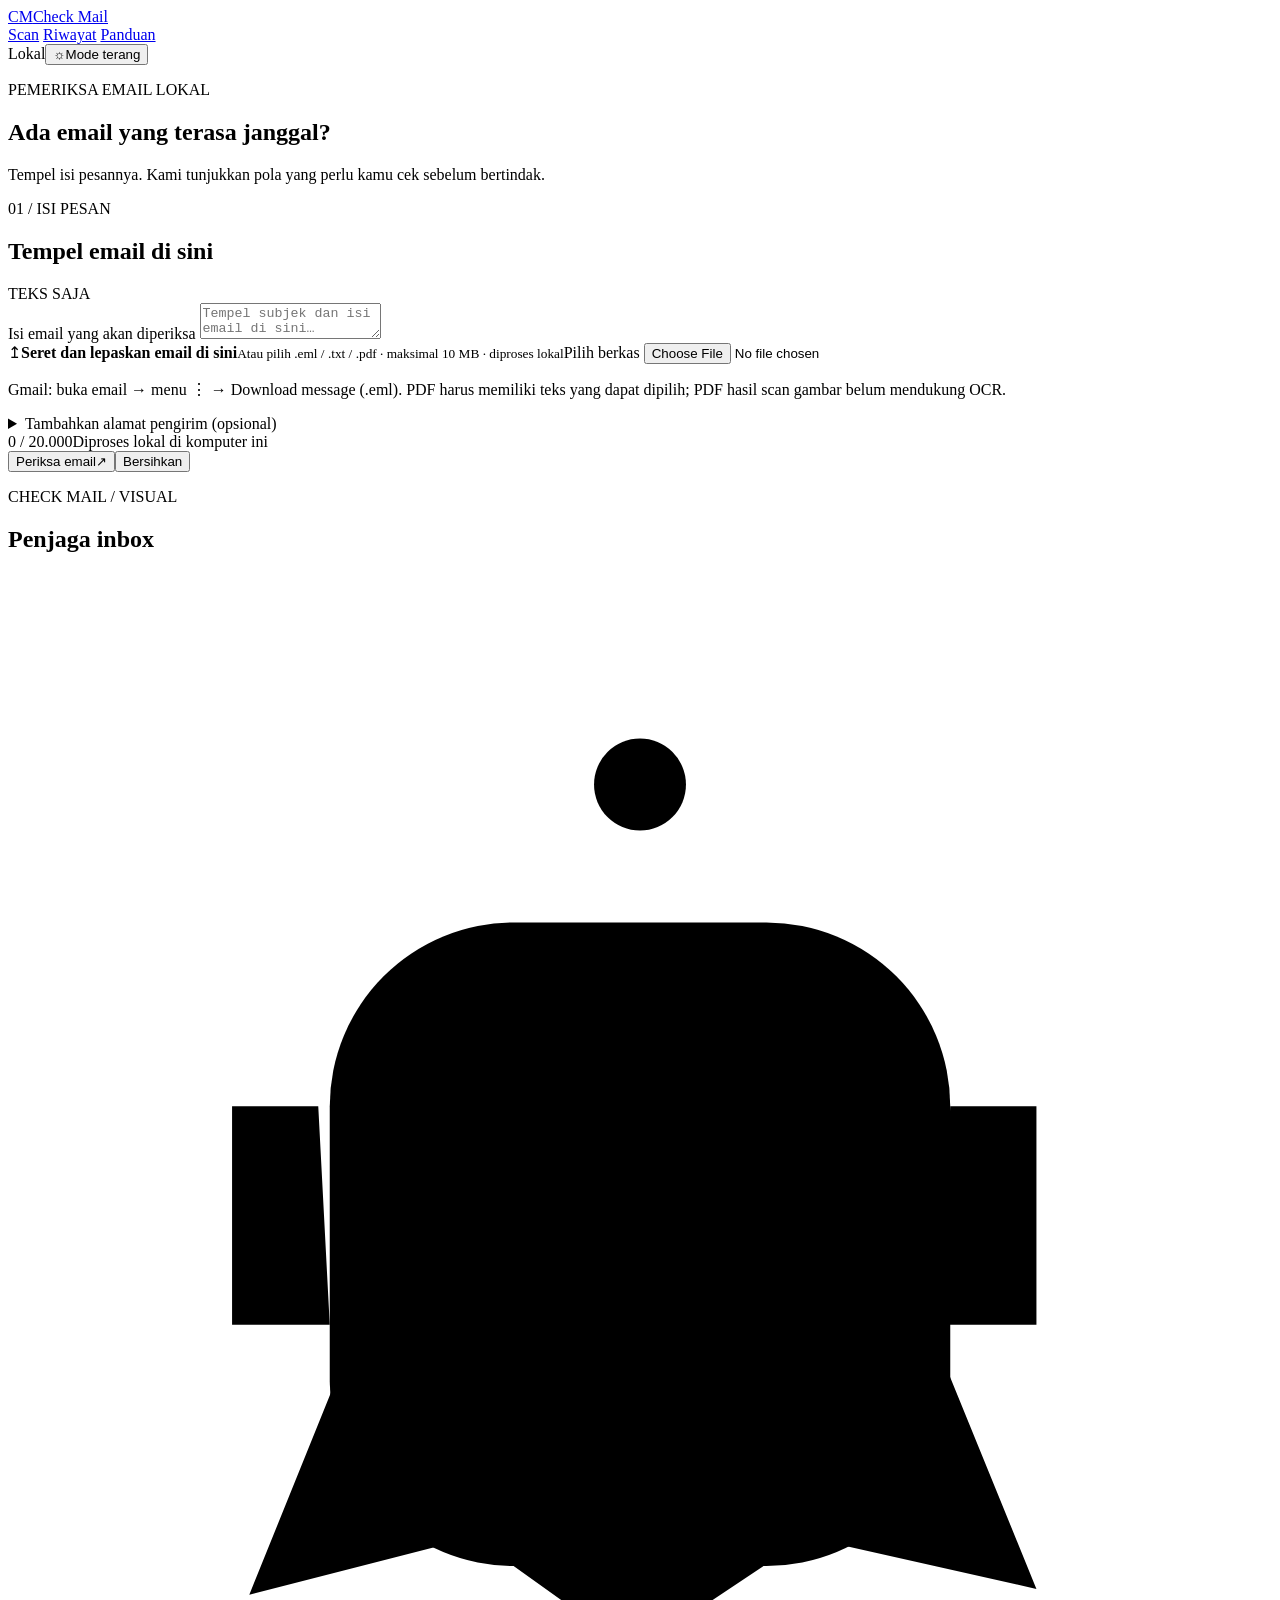
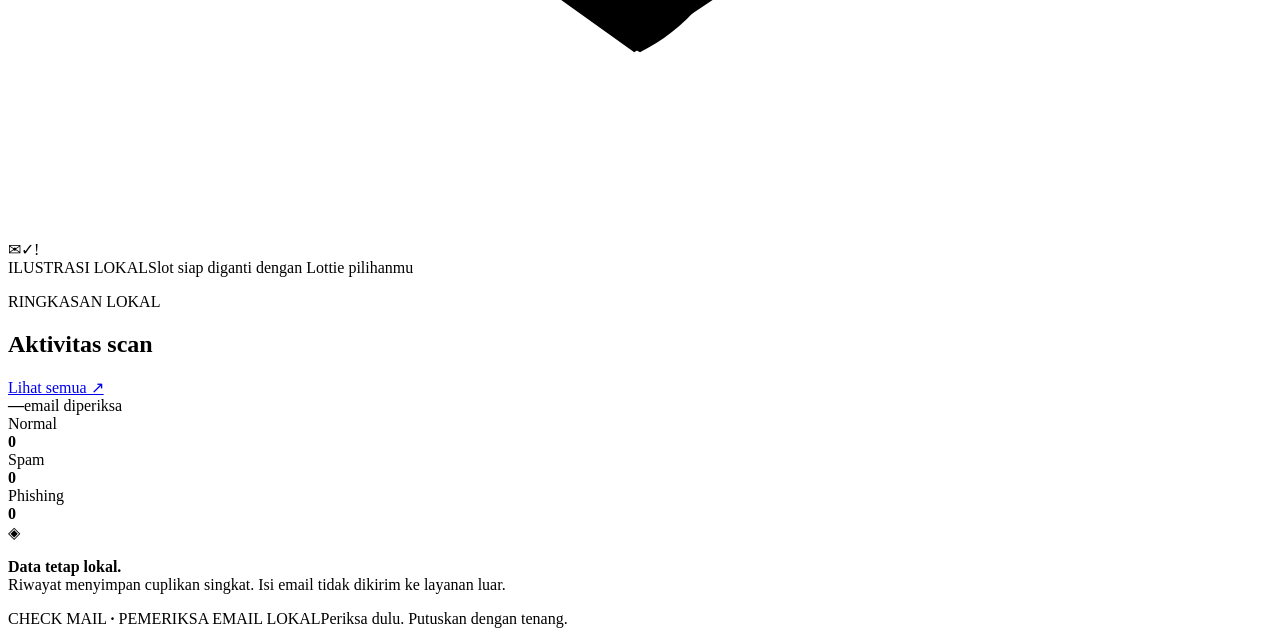
==== frontend/index.html @ 24bc1c0b "beta v1" ====
<!doctype html>
<html lang="id">
<head>
  <meta charset="utf-8">
  <meta name="viewport" content="width=device-width, initial-scale=1">
  <meta name="theme-color" content="#10120f">
  <meta name="description" content="Periksa teks email dengan klasifikasi lokal dan indikator ancaman yang bisa dijelaskan.">
  <title>Scan email — Check Mail</title>
  <link rel="stylesheet" href="/style.css">
  <script src="/vendor/lottie.min.js" defer></script>
  <script src="/script.js" defer></script>
</head>
<body data-halaman="scan">
  <div class="app-shell">
    <header class="topbar">
      <a class="brand" href="/" aria-label="Check Mail, halaman scan"><span class="brand-mark" aria-hidden="true">CM</span><span>Check Mail</span></a>
      <nav class="main-nav" aria-label="Navigasi utama">
        <a class="nav-link aktif" href="/" aria-current="page">Scan</a>
        <a class="nav-link" href="/riwayat.html">Riwayat</a>
        <a class="nav-link" href="/panduan.html">Panduan</a>
      </nav>
      <div class="top-actions"><span class="local-badge"><i></i> Lokal</span><button class="theme-button" type="button" data-theme-toggle aria-label="Aktifkan mode terang" aria-pressed="false"><span class="theme-icon" aria-hidden="true">☼</span><span class="theme-text">Mode terang</span></button></div>
    </header>

    <main class="dashboard-grid">
      <section class="scan-column" aria-labelledby="judul-scan">
        <div class="page-heading"><p class="eyebrow">PEMERIKSA EMAIL LOKAL</p><h1 id="judul-scan">Ada email yang terasa janggal?</h1><p>Tempel isi pesannya. Kami tunjukkan pola yang perlu kamu cek sebelum bertindak.</p></div>
        <section class="panel input-panel" aria-label="Input email">
          <div class="panel-heading"><div><p class="section-kicker">01 / ISI PESAN</p><h2>Tempel email di sini</h2></div><span class="format-chip">TEKS SAJA</span></div>
          <label class="visually-hidden" for="teks-email">Isi email yang akan diperiksa</label>
          <textarea id="teks-email" maxlength="20000" placeholder="Tempel subjek dan isi email di sini…&#10;&#10;Jangan klik tautan atau membuka lampiran dari pesan yang mencurigakan."></textarea>
          <div class="file-import">
            <label class="file-label" id="area-lepas-berkas" for="berkas-email"><span aria-hidden="true">↥</span><span><strong>Seret dan lepaskan email di sini</strong><small>Atau pilih .eml / .txt / .pdf · maksimal 10 MB · diproses lokal</small></span><span class="file-choose">Pilih berkas</span></label>
            <input id="berkas-email" type="file" accept=".eml,.txt,.pdf,message/rfc822,text/plain,application/pdf" class="visually-hidden">
            <p id="status-berkas" class="file-status" aria-live="polite">Gmail: buka email → menu ⋮ → Download message (.eml). PDF harus memiliki teks yang dapat dipilih; PDF hasil scan gambar belum mendukung OCR.</p>
          </div>
          <details class="sender-details">
            <summary>Tambahkan alamat pengirim (opsional)</summary>
            <div class="sender-grid">
              <label for="alamat-pengirim">Dari / From<input id="alamat-pengirim" type="text" maxlength="320" autocomplete="off" placeholder="contoh@domain.com"></label>
              <label for="alamat-balasan">Balas-ke / Reply-To<input id="alamat-balasan" type="text" maxlength="320" autocomplete="off" placeholder="balasan@domain.com"></label>
            </div>
            <small>Alamat ini hanya dibandingkan selama pemeriksaan dan tidak disimpan di riwayat.</small>
          </details>
          <div class="input-footer"><span id="penghitung">0 / 20.000</span><span>Diproses lokal di komputer ini</span></div>
          <div class="actions"><button class="scan-button" id="tombol-analisis" type="button"><span class="scan-button-label">Periksa email</span><span aria-hidden="true">↗</span></button><button class="clear-button" id="tombol-bersihkan" type="button">Bersihkan</button></div>
          <div class="scan-progress" id="scan-progress" role="status" aria-live="polite" hidden><span class="loading-orbit" aria-hidden="true"><i></i><i></i><i></i></span><span><strong>Sedang memeriksa teks…</strong><small>Menjalankan model dan membaca indikator lokal.</small></span></div>
          <p class="status-message" id="status" role="status" aria-live="polite"></p>
        </section>

        <section class="result-panel panel" id="panel-hasil" aria-live="polite" hidden>
          <div class="panel-heading"><div><p class="section-kicker">02 / HASIL PEMERIKSAAN</p><h2>Temuan untuk email ini</h2></div><span class="result-stamp">SELESAI</span></div>
          <div class="result-grid">
            <div class="verdict-card" id="kartu-vonis"><div class="verdict-icon" id="ikon-vonis" aria-hidden="true">✓</div><p class="section-kicker">KLASIFIKASI GABUNGAN</p><h3 id="label-hasil">—</h3><p id="teks-vonis"></p><p class="classification-note" id="catatan-klasifikasi" hidden></p></div>
            <div class="score-card"><p class="section-kicker">DASAR KEPUTUSAN</p><p class="fine-print" id="catatan-skor">Skor model adalah estimasi, bukan jaminan email aman atau berbahaya.</p><details class="model-score-details" id="detail-skor-ml"><summary>Lihat rincian skor ML mentah</summary><div id="daftar-skor"></div><p class="fine-print">Skor mentah menunjukkan keluaran model teks sebelum aturan risiko. Ini bukan probabilitas keamanan yang terkalibrasi.</p></details></div>
          </div>
          <div class="indicators-wrap"><div class="subheading"><h3>Indikator yang ditemukan</h3><span id="jumlah-indikator">0 indikator</span></div><div id="daftar-indikator" class="indicator-list"></div></div>
          <div class="indicators-wrap" id="tautan-wrap" hidden><div class="subheading"><h3>Tautan dalam email</h3><span>PERIKSA PER TAUTAN</span></div><div id="daftar-tautan" class="link-list"></div><p class="fine-print">Pemeriksaan redirect bersifat opsional dan menghubungi situs dari komputer ini memakai HEAD, atau GET Range terbatas bila HEAD ditolak; situs dapat mencatat alamat IP. Check Mail tidak membaca isi halaman. Redirect ke alamat lokal/private diblokir. Batas waktu pemeriksaan 30 detik.</p></div>
          <div class="email-preview"><div class="subheading"><h3>Teks yang diperiksa</h3><span>TAUTAN DINONAKTIFKAN</span></div><pre id="pratinjau-email"></pre></div>
          <div class="next-step" id="saran-tindakan"><strong>Langkah aman</strong><span id="teks-tindakan"></span></div>
        </section>
      </section>

      <aside class="side-column" aria-label="Ringkasan dan ilustrasi">
        <section class="illustration-card panel">
          <div class="illustration-heading"><div><p class="section-kicker">CHECK MAIL / VISUAL</p><h2>Penjaga inbox</h2></div><span class="live-dot" aria-label="Siap"></span></div>
          <div class="illustration-stage" id="slot-ilustrasi">
            <div id="lottie-sinyal" class="lottie-sinyal" aria-hidden="true"></div>
            <svg id="ilustrasi-pengganti" class="mascot" viewBox="0 0 220 220" role="img" aria-label="Ilustrasi sementara penjaga email">
              <path class="mascot-cape" d="M63 126 42 178l39-10 28 20 30-20 40 9-22-54z"/><rect class="mascot-body" x="56" y="61" width="108" height="112" rx="32"/><path class="mascot-ear" d="M54 93H39v38h17m108-38h15v38h-17"/><rect class="mascot-face" x="68" y="77" width="84" height="57" rx="19"/><g class="mascot-eyes"><ellipse cx="92" cy="105" rx="6" ry="9"/><ellipse cx="128" cy="105" rx="6" ry="9"/></g><path class="mascot-smile" d="M96 121q14 10 28 0"/><path class="mascot-antenna" d="M110 61V45"/><circle class="mascot-dot" cx="110" cy="37" r="8"/><path class="mascot-shield" d="m110 145 16 6v13c0 12-8 20-16 24-8-4-16-12-16-24v-13z"/><path class="mascot-check" d="m103 164 5 5 10-11"/>
            </svg>
            <div id="lottie-maskot" class="lottie-maskot" aria-hidden="true"></div>
            <span class="keycap keycap-mail" aria-hidden="true">✉</span><span class="keycap keycap-safe" aria-hidden="true">✓</span><span class="keycap keycap-alert" aria-hidden="true">!</span>
          </div>
          <div class="illustration-foot"><span>ILUSTRASI LOKAL</span><span>Slot siap diganti dengan Lottie pilihanmu</span></div>
        </section>

        <section class="stats-panel panel" aria-labelledby="judul-statistik">
          <div class="panel-heading"><div><p class="section-kicker">RINGKASAN LOKAL</p><h2 id="judul-statistik">Aktivitas scan</h2></div><a class="subtle-link" href="/riwayat.html">Lihat semua ↗</a></div>
          <div class="total-stat"><strong id="stat-total">—</strong><span>email diperiksa</span></div>
          <div class="stat-bars" id="stat-bars">
            <div class="stat-row"><span>Normal</span><div class="bar-track"><i class="bar-normal" id="bar-normal"></i></div><b id="stat-normal">0</b></div>
            <div class="stat-row"><span>Spam</span><div class="bar-track"><i class="bar-spam" id="bar-spam"></i></div><b id="stat-spam">0</b></div>
            <div class="stat-row"><span>Phishing</span><div class="bar-track"><i class="bar-phishing" id="bar-phishing"></i></div><b id="stat-phishing">0</b></div>
          </div>
        </section>
        <section class="privacy-note"><span aria-hidden="true">◈</span><p><strong>Data tetap lokal.</strong><br>Riwayat menyimpan cuplikan singkat. Isi email tidak dikirim ke layanan luar.</p></section>
      </aside>
    </main>
    <footer><span>CHECK MAIL <b>·</b> PEMERIKSA EMAIL LOKAL</span><span>Periksa dulu. Putuskan dengan tenang.</span></footer>
  </div>
</body>
</html>
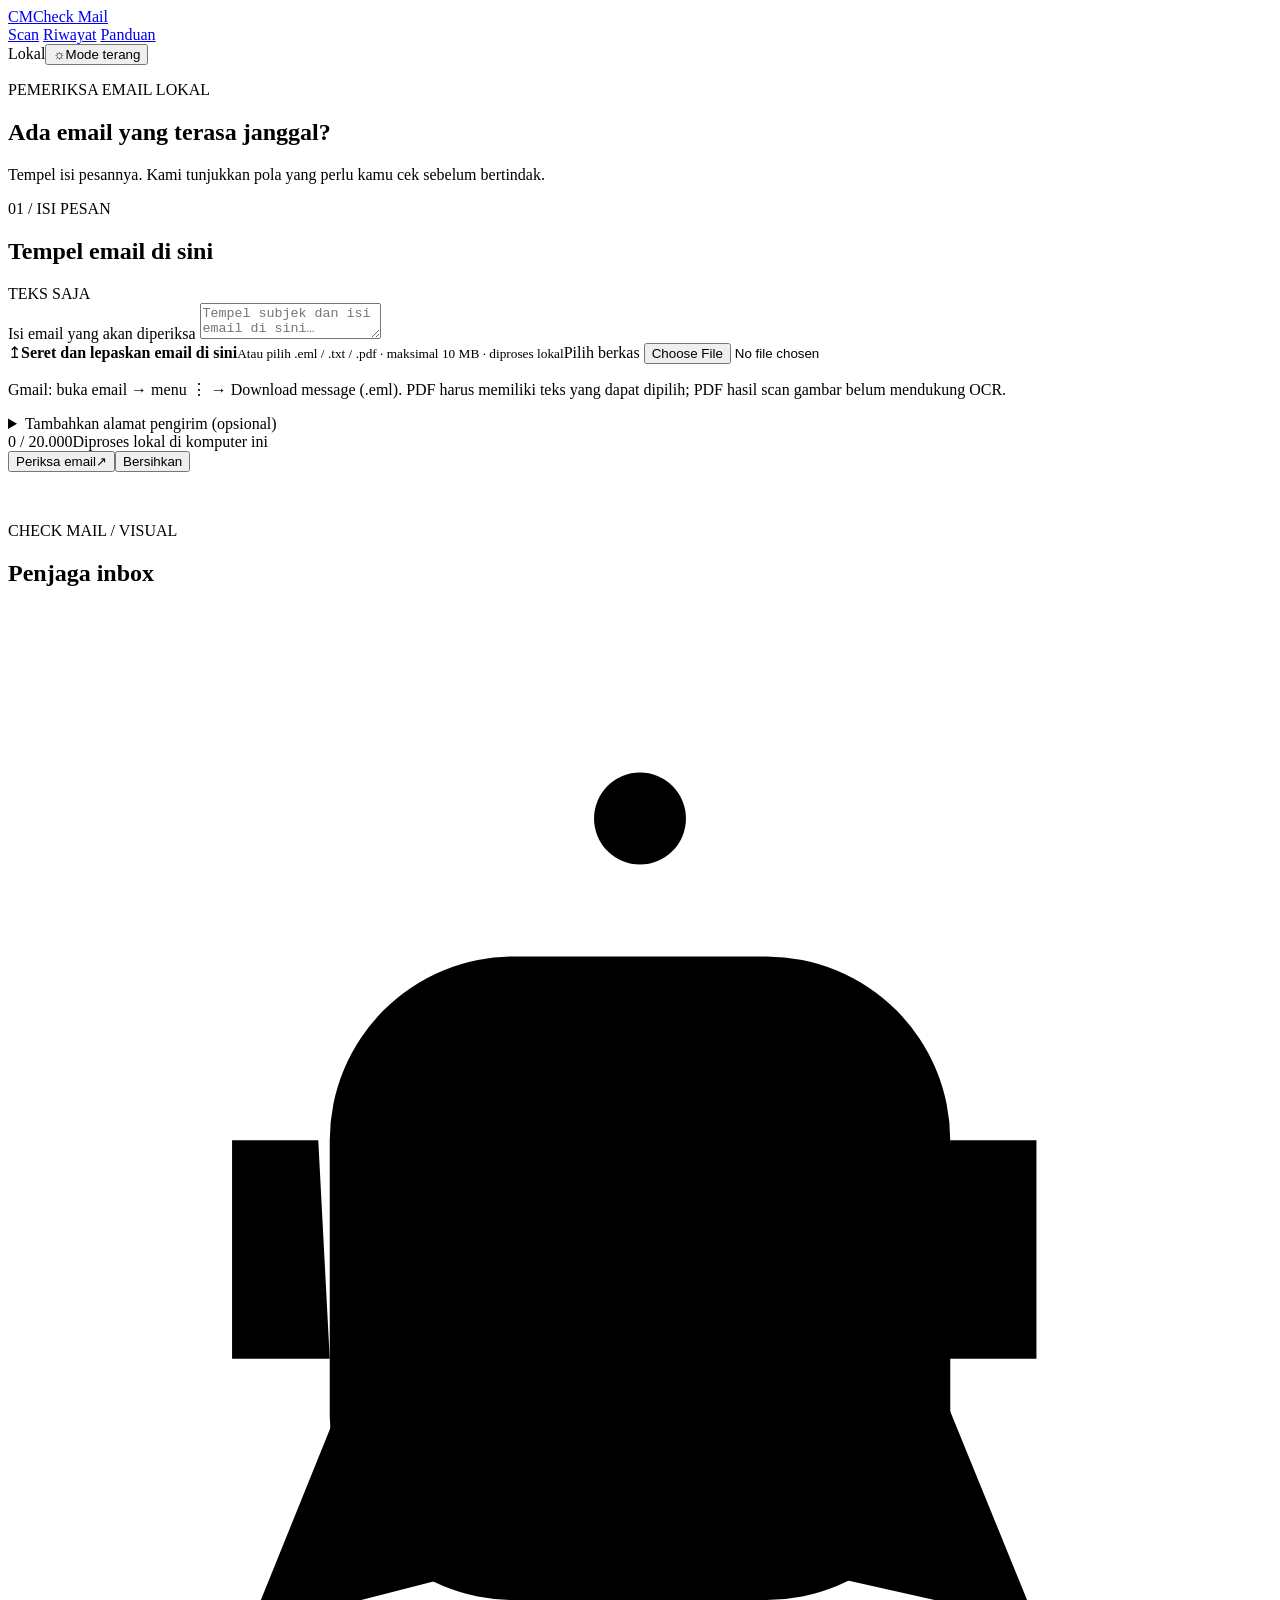
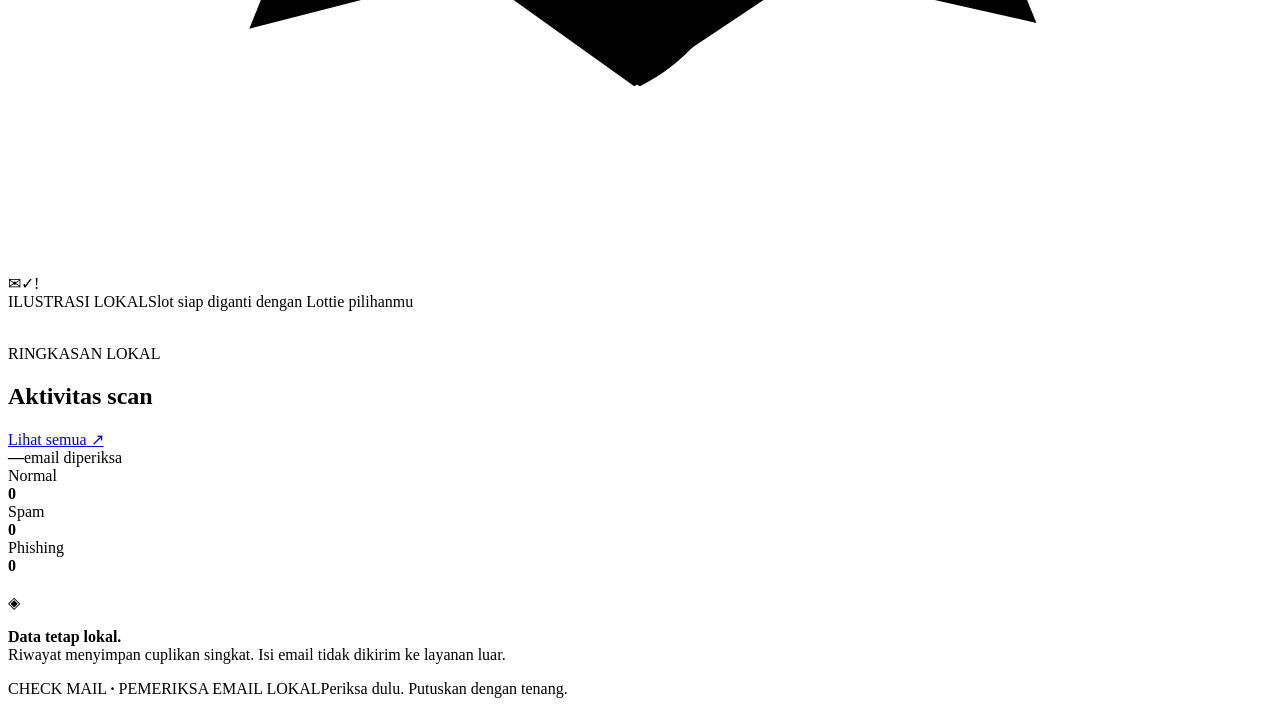
==== commit 26ce85e4: "beta v1" ====
--- a/frontend/index.html
+++ b/frontend/index.html
@@ -6,6 +6,7 @@
   <meta name="theme-color" content="#10120f">
   <meta name="description" content="Periksa teks email dengan klasifikasi lokal dan indikator ancaman yang bisa dijelaskan.">
   <title>Scan email — Check Mail</title>
+  <link rel="icon" type="image/svg+xml" href="/favicon.svg">
   <link rel="stylesheet" href="/style.css">
   <script src="/vendor/lottie.min.js" defer></script>
   <script src="/script.js" defer></script>
@@ -46,18 +47,21 @@
           <div class="actions"><button class="scan-button" id="tombol-analisis" type="button"><span class="scan-button-label">Periksa email</span><span aria-hidden="true">↗</span></button><button class="clear-button" id="tombol-bersihkan" type="button">Bersihkan</button></div>
           <div class="scan-progress" id="scan-progress" role="status" aria-live="polite" hidden><span class="loading-orbit" aria-hidden="true"><i></i><i></i><i></i></span><span><strong>Sedang memeriksa teks…</strong><small>Menjalankan model dan membaca indikator lokal.</small></span></div>
           <p class="status-message" id="status" role="status" aria-live="polite"></p>
+          <img class="site-sticker sticker-spin sticker-heart" src="/assets/stickers/hati.png" alt="" aria-hidden="true">
+          <img class="site-sticker sticker-arch" src="/assets/stickers/lengkung.png" alt="" aria-hidden="true">
         </section>
 
         <section class="result-panel panel" id="panel-hasil" aria-live="polite" hidden>
           <div class="panel-heading"><div><p class="section-kicker">02 / HASIL PEMERIKSAAN</p><h2>Temuan untuk email ini</h2></div><span class="result-stamp">SELESAI</span></div>
           <div class="result-grid">
-            <div class="verdict-card" id="kartu-vonis"><div class="verdict-icon" id="ikon-vonis" aria-hidden="true">✓</div><p class="section-kicker">KLASIFIKASI GABUNGAN</p><h3 id="label-hasil">—</h3><p id="teks-vonis"></p><p class="classification-note" id="catatan-klasifikasi" hidden></p></div>
-            <div class="score-card"><p class="section-kicker">DASAR KEPUTUSAN</p><p class="fine-print" id="catatan-skor">Skor model adalah estimasi, bukan jaminan email aman atau berbahaya.</p><details class="model-score-details" id="detail-skor-ml"><summary>Lihat rincian skor ML mentah</summary><div id="daftar-skor"></div><p class="fine-print">Skor mentah menunjukkan keluaran model teks sebelum aturan risiko. Ini bukan probabilitas keamanan yang terkalibrasi.</p></details></div>
+            <div class="verdict-card sticker-host" id="kartu-vonis"><div class="verdict-icon" id="ikon-vonis" aria-hidden="true">✓</div><p class="section-kicker">KLASIFIKASI GABUNGAN</p><h3 id="label-hasil">—</h3><p id="teks-vonis"></p><p class="classification-note" id="catatan-klasifikasi" hidden></p><img class="result-sticker result-sticker-biru" src="/assets/stickers/hasil-scan/karakter-biru.png" alt="" aria-hidden="true"></div>
+            <div class="score-card sticker-host"><p class="section-kicker">INDEKS KEPUTUSAN GABUNGAN</p><p class="fine-print" id="catatan-skor">Indeks menggabungkan keluaran model dan indikator keamanan; bukan probabilitas terkalibrasi.</p><div id="daftar-skor-keputusan"></div><section class="spam-diagnosis" id="diagnosis-spam" aria-label="Diagnosis pola promosi" hidden><p class="section-kicker">PROFIL PROMOSI</p><h3 id="jenis-promosi"></h3><div class="spam-signal-label"><span>Indeks sinyal promosi</span><strong id="nilai-sinyal-spam"></strong></div><div class="spam-signal-track" role="meter" aria-label="Indeks sinyal promosi" aria-valuemin="0" aria-valuemax="90" aria-valuenow="0"><i id="bar-sinyal-spam"></i></div><p class="fine-print">Indeks heuristik dari pola isi, bukan probabilitas model atau bukti pasti penipuan.</p><p class="spam-followup" id="arah-risiko-spam"></p></section><details class="model-score-details" id="detail-skor-ml"><summary>Lihat rincian skor ML mentah</summary><div id="daftar-skor-ml"></div><p class="fine-print">Skor ML mentah adalah keluaran model teks sebelum aturan keputusan; bisa berbeda dari indeks gabungan dan bukan probabilitas keamanan terkalibrasi.</p></details><img class="result-sticker result-sticker-kilau" src="/assets/stickers/hasil-scan/kilau-kuning.png" alt="" aria-hidden="true"></div>
           </div>
-          <div class="indicators-wrap"><div class="subheading"><h3>Indikator yang ditemukan</h3><span id="jumlah-indikator">0 indikator</span></div><div id="daftar-indikator" class="indicator-list"></div></div>
-          <div class="indicators-wrap" id="tautan-wrap" hidden><div class="subheading"><h3>Tautan dalam email</h3><span>PERIKSA PER TAUTAN</span></div><div id="daftar-tautan" class="link-list"></div><p class="fine-print">Pemeriksaan redirect bersifat opsional dan menghubungi situs dari komputer ini memakai HEAD, atau GET Range terbatas bila HEAD ditolak; situs dapat mencatat alamat IP. Check Mail tidak membaca isi halaman. Redirect ke alamat lokal/private diblokir. Batas waktu pemeriksaan 30 detik.</p></div>
-          <div class="email-preview"><div class="subheading"><h3>Teks yang diperiksa</h3><span>TAUTAN DINONAKTIFKAN</span></div><pre id="pratinjau-email"></pre></div>
+          <div class="indicators-wrap"><div class="subheading"><h3>Temuan keamanan</h3><span id="jumlah-indikator">0 temuan</span></div><div id="daftar-indikator" class="indicator-list"></div></div>
+          <div class="indicators-wrap" id="tautan-wrap" hidden><div class="subheading"><h3>Diagnostik tautan</h3><span>ANALISIS PASIF</span></div><div id="daftar-tautan" class="link-list"></div><p class="fine-print">Tautan tidak dibuka atau diikuti. Diagnostik hanya memeriksa struktur URL yang terlihat; hasilnya bukan pemeriksaan reputasi domain dan bukan jaminan keamanan.</p></div>
+          <div class="email-preview"><div class="subheading"><h3>Konten yang dianalisis</h3><span>URL DITAMPILKAN SEBAGAI TEKS</span></div><pre id="pratinjau-email"></pre></div>
           <div class="next-step" id="saran-tindakan"><strong>Langkah aman</strong><span id="teks-tindakan"></span></div>
+          <img class="site-sticker sticker-arrow" src="/assets/stickers/panah.png" alt="" aria-hidden="true">
         </section>
       </section>
 
@@ -73,6 +77,8 @@
             <span class="keycap keycap-mail" aria-hidden="true">✉</span><span class="keycap keycap-safe" aria-hidden="true">✓</span><span class="keycap keycap-alert" aria-hidden="true">!</span>
           </div>
           <div class="illustration-foot"><span>ILUSTRASI LOKAL</span><span>Slot siap diganti dengan Lottie pilihanmu</span></div>
+          <img class="site-sticker sticker-float sticker-cloud" src="/assets/stickers/awan.png" alt="" aria-hidden="true">
+          <img class="site-sticker sticker-spin sticker-flower" src="/assets/stickers/bunga.png" alt="" aria-hidden="true">
         </section>
 
         <section class="stats-panel panel" aria-labelledby="judul-statistik">
@@ -83,6 +89,8 @@
             <div class="stat-row"><span>Spam</span><div class="bar-track"><i class="bar-spam" id="bar-spam"></i></div><b id="stat-spam">0</b></div>
             <div class="stat-row"><span>Phishing</span><div class="bar-track"><i class="bar-phishing" id="bar-phishing"></i></div><b id="stat-phishing">0</b></div>
           </div>
+          <img class="site-sticker sticker-float sticker-spark" src="/assets/stickers/bintang.png" alt="" aria-hidden="true">
+          <img class="site-sticker sticker-float sticker-smile" src="/assets/stickers/senyum.png" alt="" aria-hidden="true">
         </section>
         <section class="privacy-note"><span aria-hidden="true">◈</span><p><strong>Data tetap lokal.</strong><br>Riwayat menyimpan cuplikan singkat. Isi email tidak dikirim ke layanan luar.</p></section>
       </aside>
